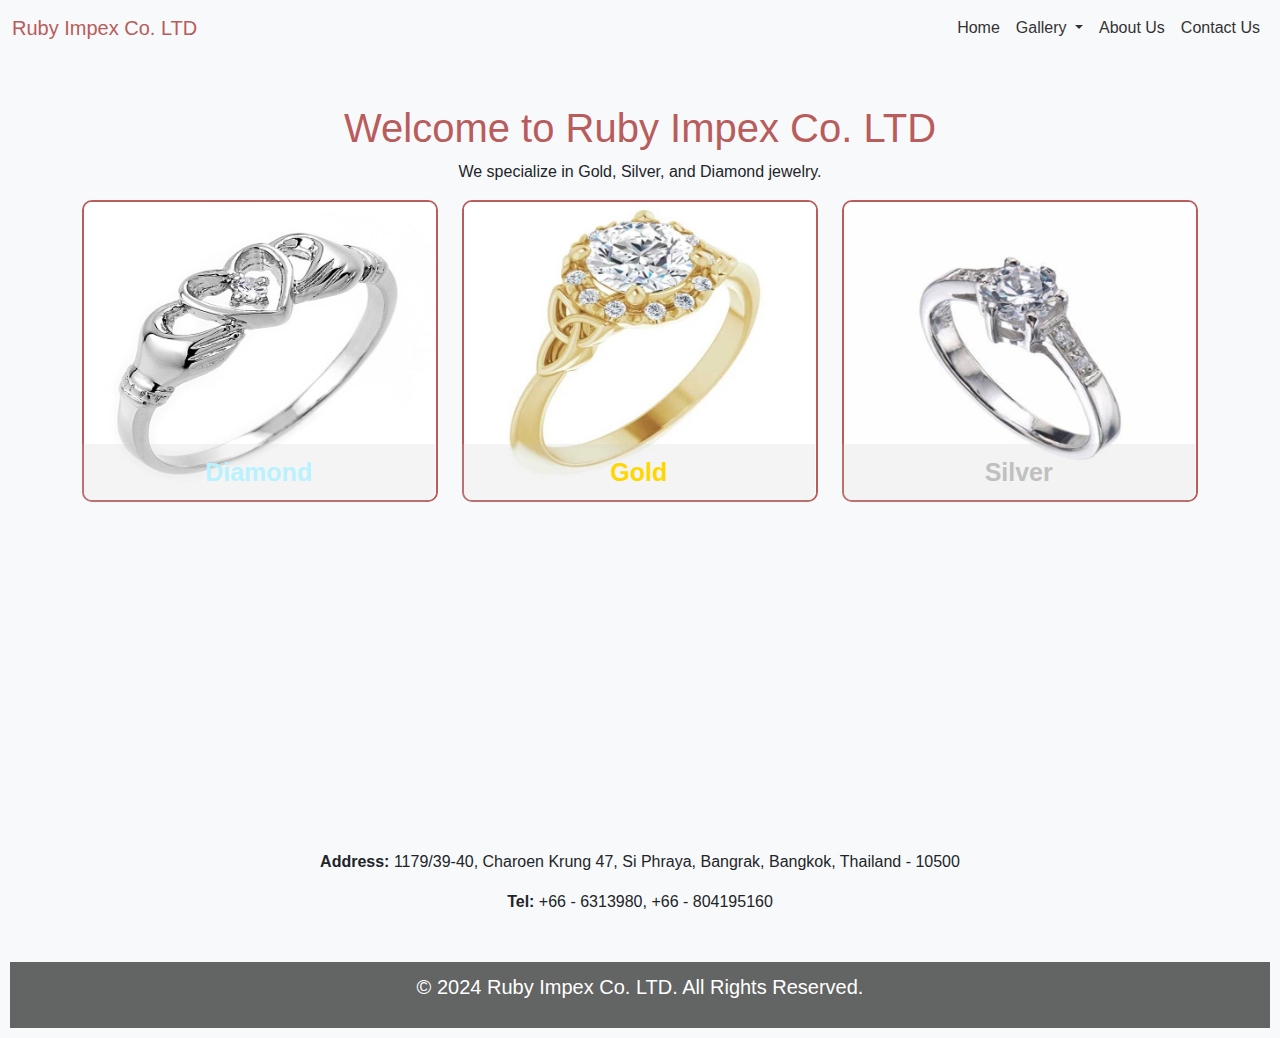
==== index.html @ 37547b1f "Add files via upload" ====
<!DOCTYPE html>
<html lang="en">
<head>
    <meta charset="UTF-8">
    <meta name="viewport" content="width=device-width, initial-scale=1.0">
    <title>Ruby Impex Co. LTD - Home</title>
    <link href="https://cdn.jsdelivr.net/npm/bootstrap@5.3.0/dist/css/bootstrap.min.css" rel="stylesheet">
    <link rel="stylesheet" href="styles.css">
</head>
<body>

    <!-- Navbar -->
    <nav class="navbar navbar-expand-lg navbar-light bg-light sticky-top">
        <div class="container-fluid">
            <a class="navbar-brand" href="home.html">Ruby Impex Co. LTD</a>
            <button class="navbar-toggler" type="button" data-bs-toggle="collapse" data-bs-target="#navbarNav" aria-controls="navbarNav" aria-expanded="false" aria-label="Toggle navigation">
                <span class="navbar-toggler-icon"></span>
            </button>
            <div class="collapse navbar-collapse" id="navbarNav">
                <ul class="navbar-nav ms-auto">
                    <li class="nav-item">
                        <a class="nav-link active" href="home.html">Home</a>
                    </li>
                    <li class="nav-item dropdown">
                        <a class="nav-link dropdown-toggle" href="#" id="galleryDropdown" role="button" data-bs-toggle="dropdown" aria-expanded="false">
                            Gallery
                        </a>
                        <ul class="dropdown-menu" aria-labelledby="galleryDropdown">
                            <li><a class="dropdown-item" href="gallery.html#diamond">Diamond</a></li>
                            <li><a class="dropdown-item" href="gallery.html#gold">Gold</a></li>
                            <li><a class="dropdown-item" href="gallery.html#silver">Silver</a></li>
                        </ul>
                    </li>
                    <li class="nav-item">
                        <a class="nav-link" href="aboutus.html">About Us</a>
                    </li>
                    <li class="nav-item">
                        <a class="nav-link" href="contactus.html">Contact Us</a>
                    </li>
                </ul>
            </div>
        </div>
    </nav>

    <!-- Home Section -->
    <section id="home" class="container mt-5">
        <h1 class="text-center">Welcome to Ruby Impex Co. LTD</h1>
        <p class="text-center">We specialize in Gold, Silver, and Diamond jewelry.</p>
        <div class="row">

            <!-- Sample Jewelry Images -->

            <div class="col-md-4 position-relative text-center">
                <a href="gallery.html#diamond">
                    <img src="images/diamond/image1.png" alt="Diamond Jewelry Image" class="img-fluid image-with-title">
                </a>
                <p class="image-title diamond-title">Diamond</p>
            </div>

            <div class="col-md-4 position-relative text-center">
                <a href="gallery.html#gold">
                    <img src="images/gold/image1.png" alt="Gold Jewelry Image" class="img-fluid image-with-title">
                </a>
                <p class="image-title gold-title">Gold</p>
            </div>

            <div class="col-md-4 position-relative text-center">
                <a href="gallery.html#silver">
                    <img src="images/silver/ring1.png" alt="Silver Jewelry Image" class="img-fluid image-with-title">
               </a>
                <p class="image-title silver-title">Silver</p>
            </div>


            </div>
            <!-- Add more images as needed -->
        </div>
    </br>


        <div class="text-center mt-4">
            <div id="map"></div>
            <p><strong>Address:</strong> 1179/39-40, Charoen Krung 47, Si Phraya, Bangrak, Bangkok, Thailand - 10500</p>
            <p><strong>Tel:</strong> +66 - 6313980, +66 - 804195160</p>
            
        </div>
    </section>

    <!-- Footer -->
    <footer class="text-center mt-5">
        <p>&copy; 2024 Ruby Impex Co. LTD. All Rights Reserved.</p>
    </footer>

    <script src="https://cdn.jsdelivr.net/npm/bootstrap@5.3.0/dist/js/bootstrap.bundle.min.js"></script>
    <script src="https://code.jquery.com/jquery-3.6.0.min.js"></script>
    <script src="scripts.js"></script>
</body>
</html>
---- styles.css ----
body {
    font-family: Arial, sans-serif;
    background-color: #f8f9fa;
}

h1, h2 {
    color: #b85c5c;
}

#home img,
#gallery img {
    border: 2px solid #b85c5c;
    border-radius: 10px;
    transition: transform 0.3s, box-shadow 0.3s;
}

#home img:hover,
#gallery img:hover {
    transform: scale(1.05);
    box-shadow: 0 5px 15px rgba(0,0,0,0.3);
}

#map {
    margin-top: 20px;
    height: 300px;
    width: 100%;
}

.navbar-brand {
    color: #b85c5c !important;
}

.nav-link {
    color: #333 !important;
}

.nav-link:hover {
    color: #b85c5c !important;
}

.btn-primary {
    background-color: #b85c5c;
    border-color: #b85c5c;
}

.btn-primary:hover {
    background-color: #d47474;
    border-color: #d47474;
}

footer {
    background-color: rgba(0, 0, 0, 0.6); /* Semi-transparent background */
    padding: 10px;
    margin: 10px;
    color: white;
    font-size: 20px;
}

/* Common styles for the image and title */
.position-relative {
    display: inline-block;
}

.image-with-title {
    border: 2px solid #b85c5c; /* Example border color, can be changed */
    border-radius: 10px;
    width: 100%; /* Ensures the image fits within its container */
}

.image-title {
    position: absolute;
    bottom: 0;
    left: 5;
    width: 93%;
    font-size: 25px;
    font-weight: bold;
    margin: 0;
    padding: 10px 0;
    background-color: rgba(200, 200, 200, 0.2); /* Semi-transparent background */
    color: white;
    border-bottom-left-radius: 10px;
    border-bottom-right-radius: 10px;
}

/* Specific styles for each title color */
.diamond-title {
    color: #b9f2ff; /* Diamond-like color (light blue) */
}

.gold-title {
    color: #ffd700; /* Gold color */
}

.silver-title {
    color: #c0c0c0; /* Silver color */
}

img {
    height: 800px;
    width: 677px;
}
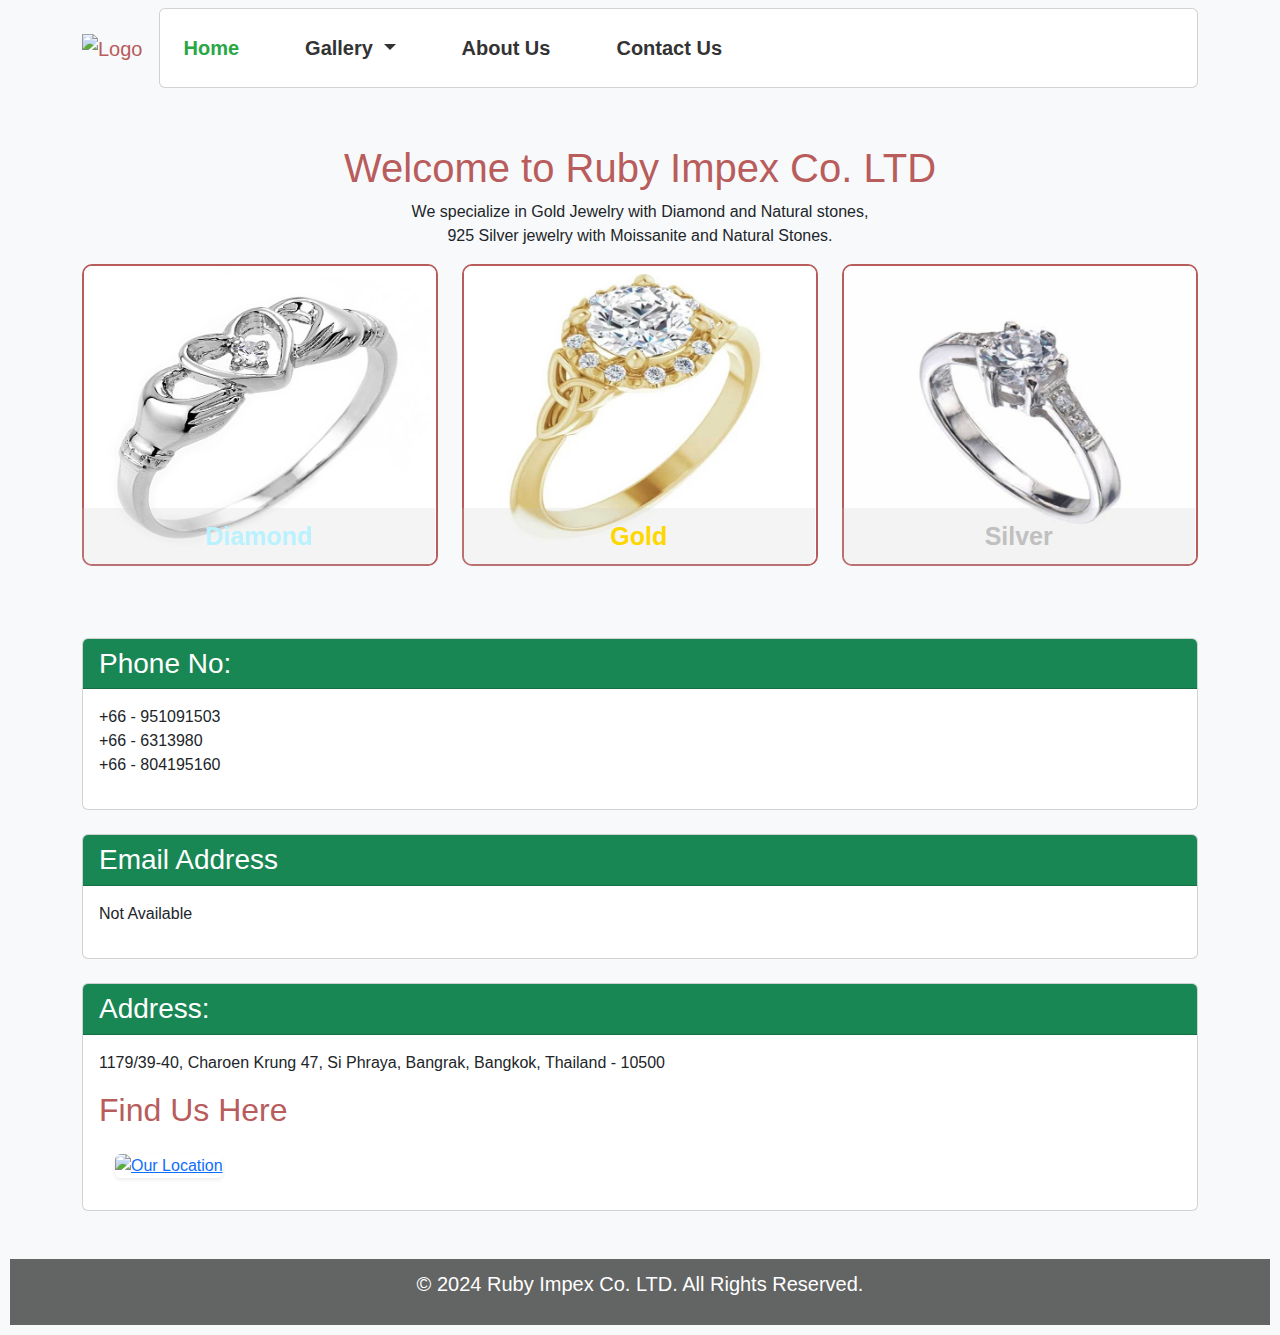
==== commit e9a9ca3d: "Add files via upload" ====
--- a/index.html
+++ b/index.html
@@ -6,66 +6,106 @@
     <title>Ruby Impex Co. LTD - Home</title>
     <link href="https://cdn.jsdelivr.net/npm/bootstrap@5.3.0/dist/css/bootstrap.min.css" rel="stylesheet">
     <link rel="stylesheet" href="styles.css">
+<!-- Custom CSS -->
+<style>
+    .custom-nav-link {
+        font-size: 1.25rem; /* Larger text */
+        font-weight: bold; /* Bold text */
+        color: #0056b3; /* Custom color */
+        margin-right: 50px;
+        transition: color 0.3s ease, transform 0.3s ease; /* Smooth transition for hover effects */
+    }
+    
+    .custom-nav-link:hover {
+        color: #28a745; /* Change color on hover */
+        transform: scale(1.2); /* Slightly enlarge on hover */
+    }
+    
+    .navbar-nav .nav-link.active {
+        color: #28a745 !important; /* Active link color */
+    }
+
+    .navbar-nav .dropdown-menu {
+        background-color: #f8f9fa; /* Custom dropdown background */
+        border-radius: 0.5rem; /* Rounded corners */
+    }
+
+    .navbar-nav .dropdown-item:hover {
+        background-color: #28a745; /* Highlight dropdown item on hover */
+        color: #fff; /* Change text color on hover */
+    }
+</style>
+
 </head>
 <body>
 
-    <!-- Navbar -->
-    <nav class="navbar navbar-expand-lg navbar-light bg-light sticky-top">
-        <div class="container-fluid">
-            <a class="navbar-brand" href="home.html">Ruby Impex Co. LTD</a>
-            <button class="navbar-toggler" type="button" data-bs-toggle="collapse" data-bs-target="#navbarNav" aria-controls="navbarNav" aria-expanded="false" aria-label="Toggle navigation">
-                <span class="navbar-toggler-icon"></span>
-            </button>
-            <div class="collapse navbar-collapse" id="navbarNav">
-                <ul class="navbar-nav ms-auto">
-                    <li class="nav-item">
-                        <a class="nav-link active" href="home.html">Home</a>
-                    </li>
-                    <li class="nav-item dropdown">
-                        <a class="nav-link dropdown-toggle" href="#" id="galleryDropdown" role="button" data-bs-toggle="dropdown" aria-expanded="false">
-                            Gallery
-                        </a>
-                        <ul class="dropdown-menu" aria-labelledby="galleryDropdown">
-                            <li><a class="dropdown-item" href="gallery.html#diamond">Diamond</a></li>
-                            <li><a class="dropdown-item" href="gallery.html#gold">Gold</a></li>
-                            <li><a class="dropdown-item" href="gallery.html#silver">Silver</a></li>
-                        </ul>
-                    </li>
-                    <li class="nav-item">
-                        <a class="nav-link" href="aboutus.html">About Us</a>
-                    </li>
-                    <li class="nav-item">
-                        <a class="nav-link" href="contactus.html">Contact Us</a>
-                    </li>
-                </ul>
+<!-- Navbar -->
+<nav class="navbar navbar-expand-lg navbar-light bg-light sticky-top">
+    <div class="container">
+        <!-- Logo -->
+        <a class="navbar-brand" href="index.html">
+            <img src="images/logo.png" alt="Logo" class="img-fluid" style="height: 175px; width: 175px;">
+        </a>
+        <!-- Toggler/collapsible Button -->
+        <button class="navbar-toggler" type="button" data-bs-toggle="collapse" data-bs-target="#navbarNav" aria-controls="navbarNav" aria-expanded="false" aria-label="Toggle navigation">
+            <span class="navbar-toggler-icon"></span>
+        </button>
+        <!-- Navbar Links -->
+        <div class="collapse navbar-collapse" id="navbarNav">
+            <div class="card w-100">
+                <div class="card-body">
+                    <ul class="navbar-nav ms-auto">
+                        <li class="nav-item">
+                            <a class="nav-link active custom-nav-link" href="index.html">Home</a>
+                        </li>
+                        <li class="nav-item dropdown">
+                            <a class="nav-link dropdown-toggle custom-nav-link" href="#" id="galleryDropdown" role="button" data-bs-toggle="dropdown" aria-expanded="false">
+                                Gallery
+                            </a>
+                            <ul class="dropdown-menu" aria-labelledby="galleryDropdown">
+                                <li><a class="dropdown-item" href="galleryDiamond.html">Diamond</a></li>
+                                <li><a class="dropdown-item" href="galleryGold.html">Gold</a></li>
+                                <li><a class="dropdown-item" href="gallerySilver.html">Silver</a></li>
+                            </ul>
+                        </li>
+                        <li class="nav-item">
+                            <a class="nav-link custom-nav-link" href="aboutus.html">About Us</a>
+                        </li>
+                        <li class="nav-item">
+                            <a class="nav-link custom-nav-link" href="contactus.html">Contact Us</a>
+                        </li>
+                    </ul>
+                </div>
             </div>
         </div>
-    </nav>
+    </div>
+</nav>
+
 
     <!-- Home Section -->
     <section id="home" class="container mt-5">
         <h1 class="text-center">Welcome to Ruby Impex Co. LTD</h1>
-        <p class="text-center">We specialize in Gold, Silver, and Diamond jewelry.</p>
+        <p class="text-center">We specialize in Gold Jewelry with Diamond and Natural stones,</br> 925 Silver jewelry with Moissanite and Natural Stones.</p>
         <div class="row">
 
             <!-- Sample Jewelry Images -->
 
             <div class="col-md-4 position-relative text-center">
-                <a href="gallery.html#diamond">
+                <a href="galleryDiamond.html">
                     <img src="images/diamond/image1.png" alt="Diamond Jewelry Image" class="img-fluid image-with-title">
                 </a>
                 <p class="image-title diamond-title">Diamond</p>
             </div>
 
             <div class="col-md-4 position-relative text-center">
-                <a href="gallery.html#gold">
+                <a href="galleryGold.html">
                     <img src="images/gold/image1.png" alt="Gold Jewelry Image" class="img-fluid image-with-title">
                 </a>
                 <p class="image-title gold-title">Gold</p>
             </div>
 
             <div class="col-md-4 position-relative text-center">
-                <a href="gallery.html#silver">
+                <a href="gallerySilver.html">
                     <img src="images/silver/ring1.png" alt="Silver Jewelry Image" class="img-fluid image-with-title">
                </a>
                 <p class="image-title silver-title">Silver</p>
@@ -77,14 +117,62 @@
         </div>
     </br>
 
+    </section>
 
-        <div class="text-center mt-4">
-            <div id="map"></div>
-            <p><strong>Address:</strong> 1179/39-40, Charoen Krung 47, Si Phraya, Bangrak, Bangkok, Thailand - 10500</p>
-            <p><strong>Tel:</strong> +66 - 6313980, +66 - 804195160</p>
-            
+
+
+<section id="contact" class="container mt-5 mb-5">
+    <div class="mt-4">
+        
+        <!-- Phone Numbers -->
+        <div class="card mb-4">
+            <div class="card-header bg-success text-white">
+                <h3 class="card-title mb-0">Phone No:</h3>
+            </div>
+            <div class="card-body text-start">
+                <ul class="list-unstyled">
+                    <li>+66 - 951091503</li>
+                    <li>+66 - 6313980</li>
+                    <li>+66 - 804195160</li>
+                </ul>
+            </div>
         </div>
-    </section>
+
+         <!-- Email Address -->
+        <div class="card mb-4">
+            <div class="card-header bg-success text-white">
+                <h3 class="card-title mb-0">Email Address</h3>
+            </div>
+            <div class="card-body text-start">
+                <ul class="list-unstyled">
+                    <li>Not Available</li>
+                </ul>
+            </div>
+        </div>
+
+        <!-- Address -->
+        <div class="card mb-4">
+            <div class="card-header bg-success text-white">
+                <h3 class="card-title mb-0">Address:</h3>
+            </div>
+            <div class="card-body text-start">
+                <p>1179/39-40, Charoen Krung 47, Si Phraya, Bangrak, Bangkok, Thailand - 10500</p>
+                <h2>Find Us Here</h2>
+                <div class="card-body text-start">
+                <a href="https://maps.app.goo.gl/pNmV6U9NMVi8a8XE9" target="_blank">
+                    <img src="images/map.png" alt="Our Location" class="img-fluid rounded shadow-sm">
+                </a>
+            </div>
+            </div>
+        </div>
+        
+        
+
+    </div>
+</section>
+
+
+
 
     <!-- Footer -->
     <footer class="text-center mt-5">
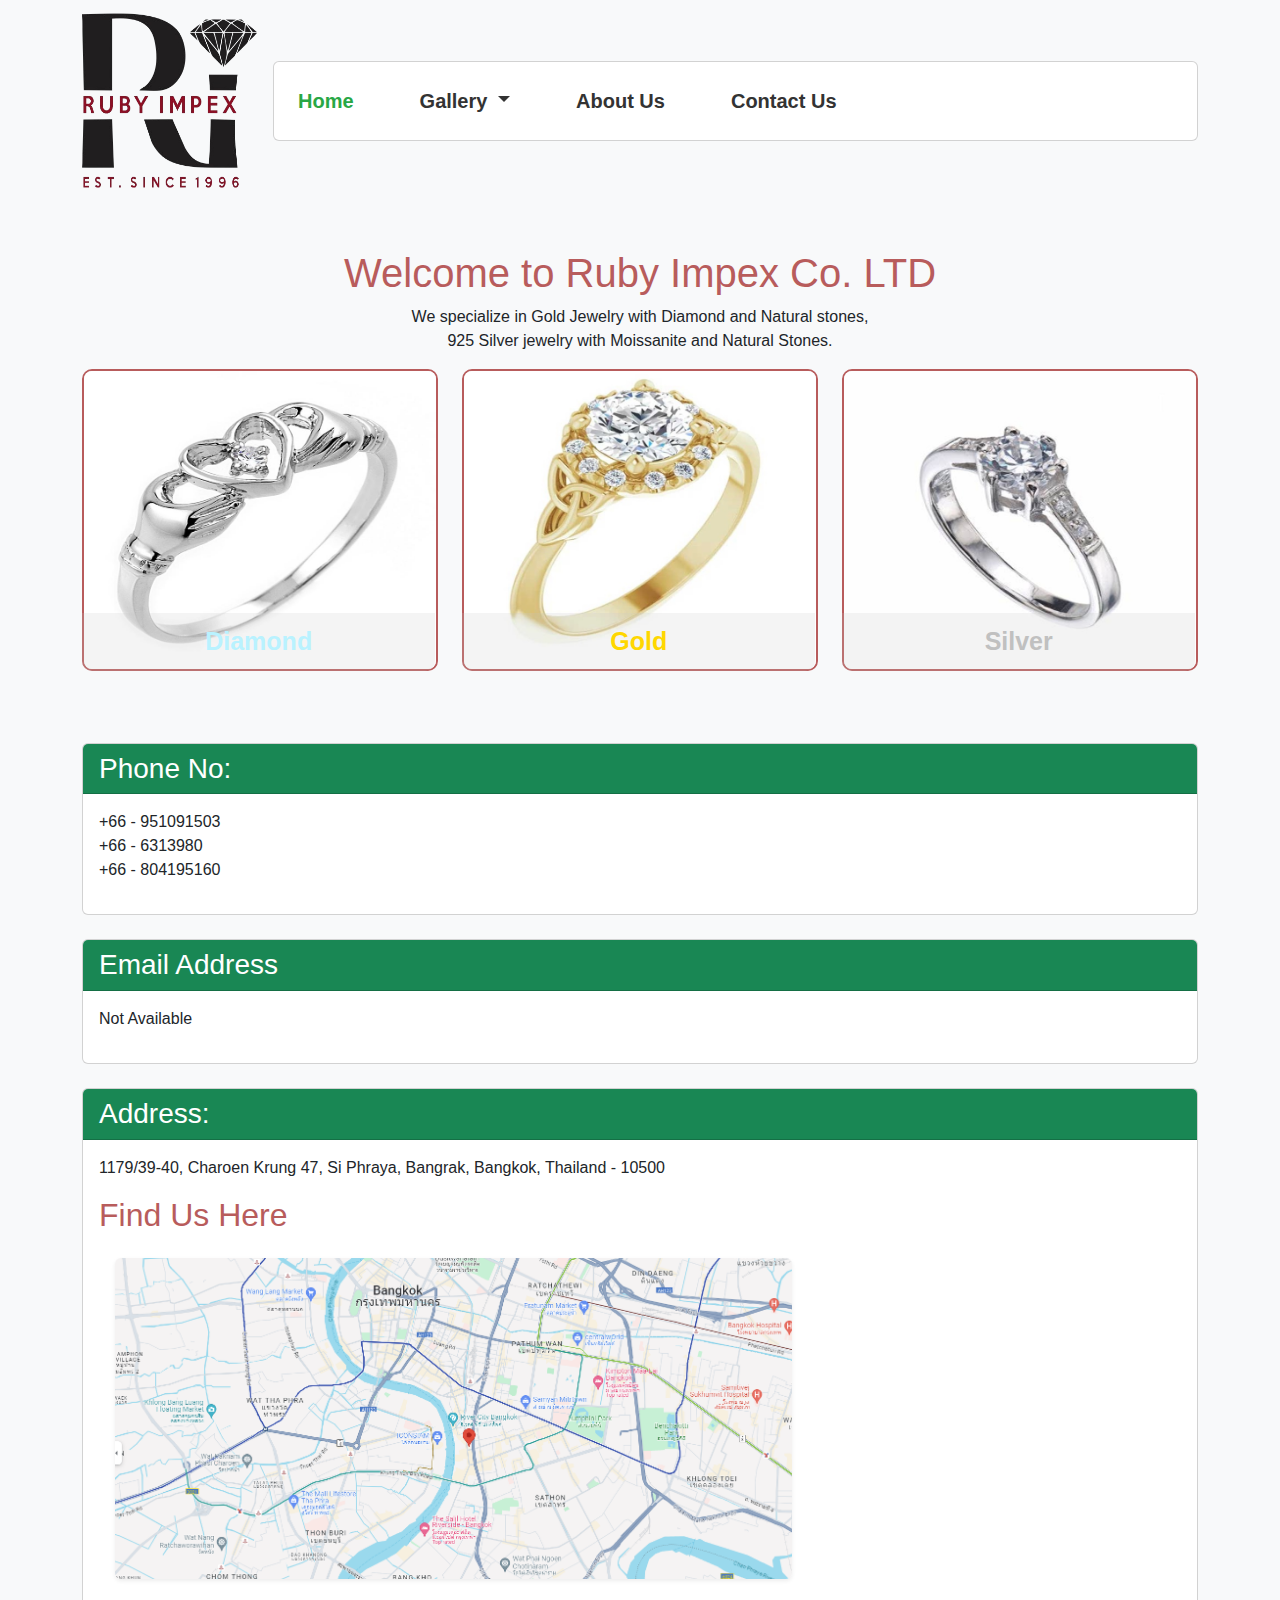
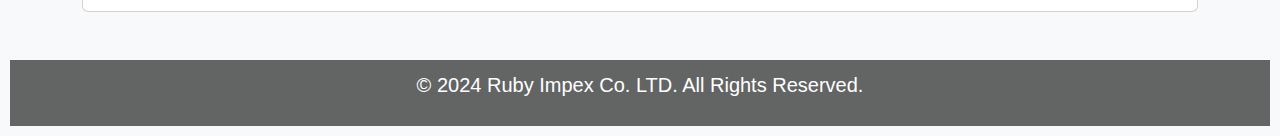
==== commit 47f14a34: "Update index.html" ====
--- a/index.html
+++ b/index.html
@@ -159,7 +159,7 @@
                 <p>1179/39-40, Charoen Krung 47, Si Phraya, Bangrak, Bangkok, Thailand - 10500</p>
                 <h2>Find Us Here</h2>
                 <div class="card-body text-start">
-                <a href="https://maps.app.goo.gl/pNmV6U9NMVi8a8XE9" target="_blank">
+                <a href="https://www.google.com/maps/place/13%C2%B043'34.4%22N+100%C2%B030'59.5%22E/@13.7262259,100.513958,17z/data=!3m1!4b1!4m4!3m3!8m2!3d13.7262259!4d100.5165329?hl=en&entry=ttu&g_ep=EgoyMDI0MDgyMC4xIKXMDSoASAFQAw%3D%3D" target="_blank">
                     <img src="images/map.png" alt="Our Location" class="img-fluid rounded shadow-sm">
                 </a>
             </div>
